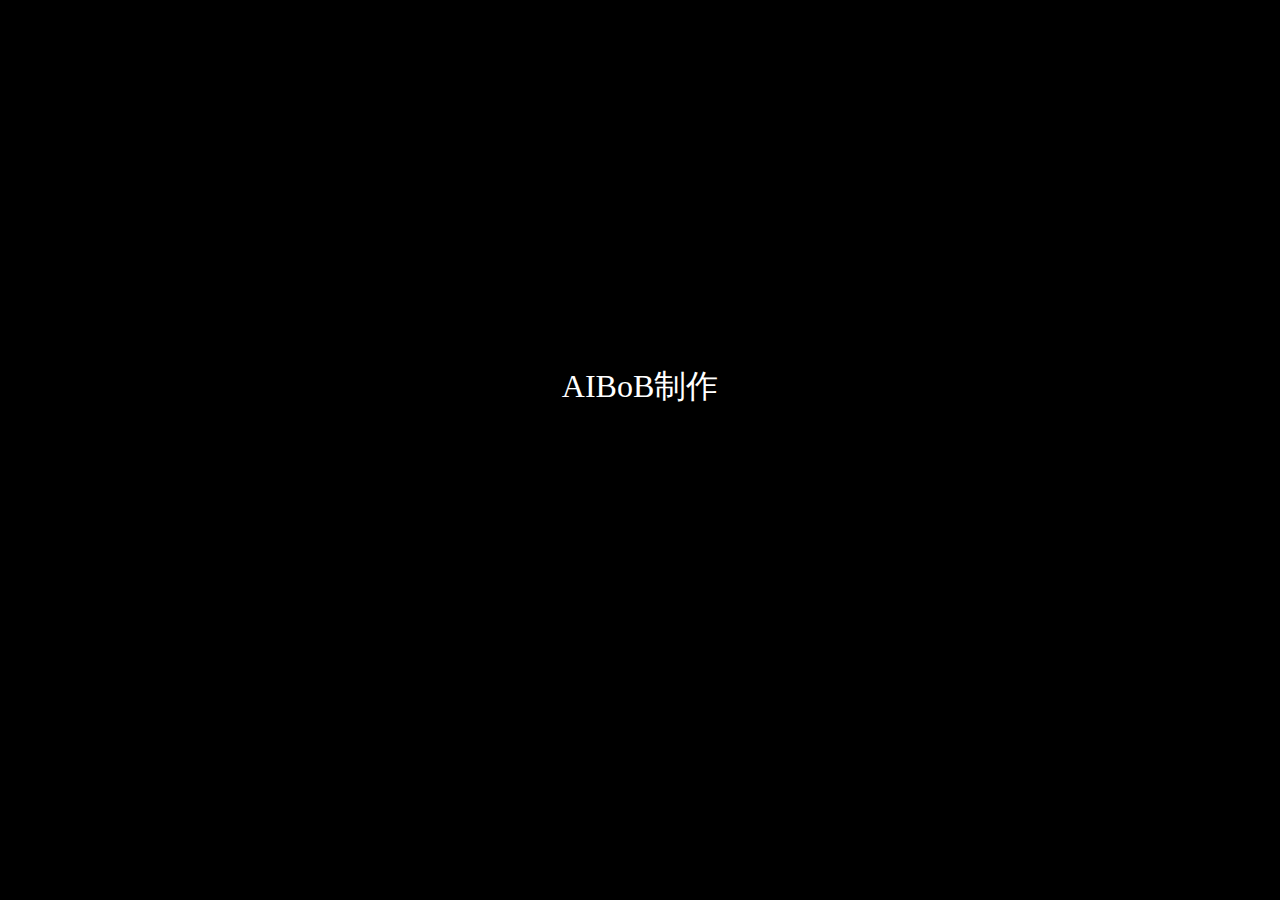
==== index.html @ 469e9fc7 "Update index.html" ====
<!DOCTYPE html>
<html lang="zh">
<head>
    <meta charset="UTF-8">
    <meta name="viewport" content="width=device-width, initial-scale=1.0">
    <title>医院，还有那位病人</title>
    <style>
        body {
            font-family: "SimSun", serif;
            background-color: #2a2a2a;
            color: #ffffff;
            margin: 0;
            padding: 0;
            min-height: 100vh;
            display: flex;
            justify-content: center;
            align-items: center;
            cursor: pointer;
            overflow: hidden;
            position: relative;
        }

        #intro-screen {
            position: fixed;
            top: 0;
            left: 0;
            width: 100%;
            height: 100%;
            background: #000;
            z-index: 9999;
            display: flex;
            flex-direction: column;
            justify-content: center;
            align-items: center;
            color: white;
            transition: opacity 1s ease;
        }

        #company-logo {
            font-size: 2rem;
            margin-bottom: 1rem;
            opacity: 0;
            transition: opacity 1s ease;
        }

        #headphone-tip {
            font-size: 1.2rem;
            opacity: 0;
            transition: opacity 1s ease;
        }

        #start-button {
            margin-top: 2rem;
            padding: 1rem 2rem;
            background: none;
            border: 1px solid white;
            color: white;
            cursor: pointer;
            opacity: 0;
            transition: all 0.3s ease;
        }

        #start-button:hover {
            background-color: rgba(255, 255, 255, 0.1);
            transform: translateY(-2px);
        }

        .background-overlay {
            position: fixed;
            top: 0;
            left: 0;
            width: 100%;
            height: 100%;
            background-size: cover;
            background-position: center;
            background-repeat: no-repeat;
            opacity: 0;
            transition: opacity 1s ease;
            z-index: 1;
        }

        .background-overlay.show {
            opacity: 1;
        }

        .game-container {
            width: 100%;
            max-width: 800px;
            text-align: center;
            padding: 2rem;
            z-index: 2;
            position: relative;
        }

        .character-name {
            font-size: 1.44rem;
            margin-bottom: 1.5rem;
            opacity: 0;
            transform: translateY(20px);
            transition: opacity 0.8s ease, transform 0.8s ease;
            text-shadow: 2px 2px 4px rgba(0, 0, 0, 0.5);
        }

        .dialog-text {
            font-size: 1.12rem;
            line-height: 1.8;
            margin-bottom: 2rem;
            opacity: 0;
            transform: translateY(20px);
            transition: opacity 0.8s ease 0.3s, transform 0.8s ease 0.3s;
            text-shadow: 2px 2px 4px rgba(0, 0, 0, 0.5);
            padding: 0 20px;
            min-height: 3em;
        }

        .options-container {
            display: flex;
            gap: 1.5rem;
            justify-content: center;
            opacity: 0;
            transform: translateY(20px);
            transition: opacity 0.8s ease 0.6s, transform 0.8s ease 0.6s;
            flex-wrap: wrap;
        }

        .option-button {
            background: none;
            color: white;
            border: 1px solid rgba(255, 255, 255, 0.3);
            padding: 1rem 2rem;
            font-size: 0.96rem;
            cursor: pointer;
            transition: all 0.3s ease;
            text-shadow: 2px 2px 4px rgba(0, 0, 0, 0.5);
            backdrop-filter: blur(5px);
            min-width: 150px;
        }

        .option-button:hover {
            background-color: rgba(255, 255, 255, 0.1);
            border-color: rgba(255, 255, 255, 0.8);
            transform: translateY(-2px);
        }

        .show {
            opacity: 1;
            transform: translateY(0);
        }

        #bgm-control {
            position: fixed;
            top: 20px;
            right: 20px;
            z-index: 1000;
            opacity: 0.6;
            transition: opacity 0.3s;
        }

        #bgm-control:hover {
            opacity: 1;
        }

        #bgm-button {
            background: none;
            border: 1px solid rgba(255, 255, 255, 0.3);
            color: white;
            padding: 0.5rem 1rem;
            cursor: pointer;
            transition: all 0.3s ease;
            backdrop-filter: blur(5px);
            min-width: 80px;
            text-align: center;
        }

        #bgm-button:hover {
            background-color: rgba(255, 255, 255, 0.1);
            border-color: rgba(255, 255, 255, 0.8);
        }
    </style>
</head>
<body>
    <div id="intro-screen">
        <div id="company-logo">AIBoB制作</div>
        <div id="headphone-tip">佩戴耳机使用更佳</div>
        <button id="start-button">开始游戏</button>
    </div>

    <div class="background-overlay" id="background-overlay"></div>

    <div id="bgm-control">
        <audio id="bgm" loop>
            <source src="audio/background-music.mp3" type="audio/mpeg">
        </audio>
        <button onclick="toggleBGM()" id="bgm-button">音乐 关闭</button>
    </div>
    
    <div class="game-container">
        <div class="character-name" id="character-name"></div>
        <div class="dialog-text" id="dialog-text"></div>
        <div class="options-container" id="options-container"></div>
    </div>
    <script>
        let currentStory = {};
        let currentBranch = 'main';
        let currentLine = 0;
        let bgm = document.getElementById('bgm');
        let isAnimating = false;
        let isTyping = false;
        let typewriterSpeed = 50;

        async function loadStory() {
            try {
                const response = await fetch('readme.md');
                const text = await response.text();
                console.log("加载的原始文本:", text);
                currentStory = parseStory(text);
                console.log("解析后的故事数据:", currentStory);
            } catch (error) {
                console.error('Error loading story:', error);
            }
        }

        function showIntro() {
            const companyLogo = document.getElementById('company-logo');
            const headphoneTip = document.getElementById('headphone-tip');
            const startButton = document.getElementById('start-button');
            const introScreen = document.getElementById('intro-screen');

            setTimeout(() => {
                companyLogo.style.opacity = '1';
            }, 500);

            setTimeout(() => {
                headphoneTip.style.opacity = '1';
            }, 1500);

            setTimeout(() => {
                startButton.style.opacity = '1';
            }, 2500);

            startButton.onclick = () => {
                introScreen.style.opacity = '0';
                setTimeout(() => {
                    introScreen.style.display = 'none';
                    tryPlayAudio();
                    const savedProgress = localStorage.getItem('gameProgress');
                    if (savedProgress) {
                        const progress = JSON.parse(savedProgress);
                        showContinuePrompt(progress.branch, progress.line);
                    } else {
                        currentBranch = 'main';
                        currentLine = 0;
                        showCurrentLine();
                    }
                }, 1000);
            };
        }

        async function tryPlayAudio() {
            try {
                bgm.volume = 0.3;
                await bgm.play();
                updateBGMButton(true);
            } catch (err) {
                console.log('Auto-play prevented:', err);
                updateBGMButton(false);
            }
        }

        function updateBGMButton(isPlaying) {
            const button = document.getElementById('bgm-button');
            button.textContent = `音乐 ${isPlaying ? '开启' : '关闭'}`;
        }

        function showContinuePrompt(savedBranch, savedLine) {
            const continuePrompt = {
                character: "旁白",
                dialog: "我们已经记录您的游戏进程，是否要继续",
                options: [
                    { text: "从本章继续", branch: savedBranch, line: savedLine },
                    { text: "重新开始", branch: "main", line: 0 }
                ],
                image: "",
                color: "#FFFFFF"
            };
            displayLine(continuePrompt);
        }

        function parseStory(text) {
            const branches = {};
            let currentBranch = 'main';
            
            const lines = text.split('\n').filter(line => line.trim());
            
            for (let line of lines) {
                if (line.startsWith('# ')) {
                    currentBranch = line.substring(2).trim();
                    branches[currentBranch] = [];
                    continue;
                }

                const match = line.match(/\[(.*?)\]\[(.*?)\]\[(.*?)\]\[(.*?)\](?:\[(.*?)\])?/);
                if (match) {
                    const options = match[3] ? match[3].split('|').map(opt => {
                        if (opt.includes('*')) {
                            const [text, link] = opt.split('*');
                            return { text, link };
                        } else if (opt.includes('#')) {
                            const [text, branch] = opt.split('#');
                            return { text, branch };
                        }
                        return { text: opt };
                    }) : [];

                    branches[currentBranch].push({
                        character: match[1],
                        dialog: match[2],
                        options: options,
                        image: match[4].trim(),
                        color: match[5] ? match[5].trim() : '#FFFFFF'
                    });
                }
            }
            
            return branches;
        }

        function showCurrentLine() {
            if (!currentStory[currentBranch] || 
                currentLine >= currentStory[currentBranch].length) return;

            const line = currentStory[currentBranch][currentLine];
            displayLine(line);
            saveProgress();
        }

        function saveProgress() {
            localStorage.setItem('gameProgress', JSON.stringify({
                branch: currentBranch,
                line: currentLine
            }));
        }

        function typeWriter(element, text, callback) {
            let index = 0;
            isTyping = true;
            element.textContent = '';

            function type() {
                if (index < text.length) {
                    element.textContent += text.charAt(index);
                    index++;
                    setTimeout(type, typewriterSpeed);
                } else {
                    isTyping = false;
                    if (callback) callback();
                }
            }

            type();
        }

        function displayLine(line) {
            isAnimating = true;

            const characterElement = document.getElementById('character-name');
            const dialogElement = document.getElementById('dialog-text');
            const optionsContainer = document.getElementById('options-container');
            const backgroundOverlay = document.getElementById('background-overlay');

            characterElement.classList.remove('show');
            dialogElement.classList.remove('show');
            optionsContainer.classList.remove('show');
            backgroundOverlay.classList.remove('show');
            
            characterElement.textContent = line.character;
            dialogElement.textContent = '';
            
            if (line.color) {
                dialogElement.style.color = line.color;
                characterElement.style.color = line.color;
            } else {
                dialogElement.style.color = '#FFFFFF';
                characterElement.style.color = '#FFFFFF';
            }
            
            if (line.image) {
                const img = new Image();
                img.onload = () => {
                    backgroundOverlay.style.backgroundImage = `url('${line.image}')`;
                    setTimeout(() => {
                        backgroundOverlay.classList.add('show');
                    }, 50);
                };
                img.onerror = () => {
                    console.error("图片加载失败:", line.image);
                };
                img.src = line.image;
            } else {
                backgroundOverlay.style.backgroundImage = 'none';
            }

            optionsContainer.innerHTML = '';

            requestAnimationFrame(() => {
                characterElement.classList.add('show');
                setTimeout(() => {
                    dialogElement.classList.add('show');
                    typeWriter(dialogElement, line.dialog, () => {
                        if (line.options && line.options.length > 0) {
                            line.options.forEach(option => {
                                const button = document.createElement('button');
                                button.className = 'option-button';
                                button.textContent = option.text;
                                if (line.color) {
                                    button.style.color = line.color;
                                    button.style.borderColor = line.color + '4D';
                                }
                                button.onclick = (e) => {
                                    e.stopPropagation();
                                    if (option.link) {
                                        window.location.href = option.link;
                                    } else if (option.branch) {
                                        currentBranch = option.branch;
                                        currentLine = option.line || 0;
                                        showCurrentLine();
                                    } else {
                                        currentLine++;
                                        showCurrentLine();
                                    }
                                };
                                optionsContainer.appendChild(button);
                            });
                            setTimeout(() => {
                                optionsContainer.classList.add('show');
                                isAnimating = false;
                            }, 300);
                        } else {
                            isAnimating = false;
                        }
                    });
                }, 300);
            });
        }

        document.addEventListener('click', (e) => {
            if (e.target.closest('#bgm-control')) return;
            if (e.target.closest('.option-button')) return;
            if (e.target.closest('#start-button')) return;
            
            if (isTyping) {
                const dialogElement = document.getElementById('dialog-text');
                const currentLineData = currentStory[currentBranch][currentLine];
                dialogElement.textContent = currentLineData.dialog;
                isTyping = false;
                return;
            }
            
            if (!isAnimating && currentStory[currentBranch] && 
                currentLine < currentStory[currentBranch].length) {
                const currentOptions = currentStory[currentBranch][currentLine].options;
                if (!currentOptions || currentOptions.length === 0) {
                    currentLine++;
                    showCurrentLine();
                }
            }
        });

        document.addEventListener('keydown', (e) => {
            if (e.code === 'Space' || e.code === 'Enter') {
                if (isTyping) {
                    const dialogElement = document.getElementById('dialog-text');
                    const currentLineData = currentStory[currentBranch][currentLine];
                    dialogElement.textContent = currentLineData.dialog;
                    isTyping = false;
                    return;
                }

                if (!isAnimating && currentStory[currentBranch] && 
                    currentLine < currentStory[currentBranch].length) {
                    const currentOptions = currentStory[currentBranch][currentLine].options;
                    if (!currentOptions || currentOptions.length === 0) {
                        e.preventDefault();
                        currentLine++;
                        showCurrentLine();
                    }
                }
            }
        });

        function toggleBGM() {
            if (bgm.paused) {
                bgm.play();
                updateBGMButton(true);
            } else {
                bgm.pause();
                updateBGMButton(false);
            }
        }

        window.onload = () => {
            showIntro();
            loadStory();
        };
    </script>
</body>
</html>
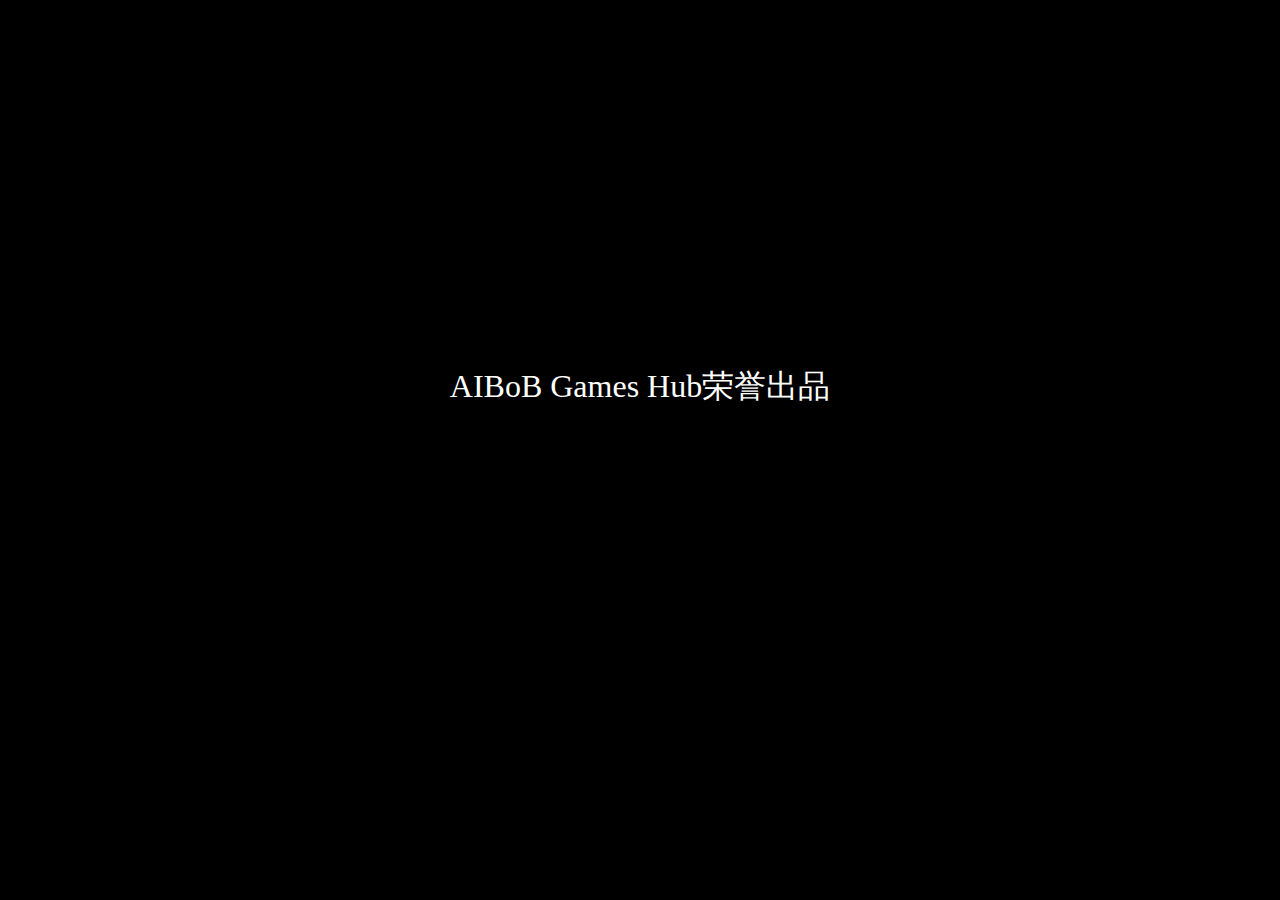
==== commit a8aaa0b3: "Update index.html" ====
--- a/index.html
+++ b/index.html
@@ -176,11 +176,23 @@
             background-color: rgba(255, 255, 255, 0.1);
             border-color: rgba(255, 255, 255, 0.8);
         }
+        * {
+            -webkit-tap-highlight-color: transparent;
+            -webkit-touch-callout: none;
+            -webkit-user-select: none;
+            user-select: none;
+        }
+        
+        /* 如果需要允许特定元素的文本选择，可以单独设置 */
+        .dialog-text {
+            -webkit-user-select: text;
+            user-select: text;
+        }
     </style>
 </head>
 <body>
     <div id="intro-screen">
-        <div id="company-logo">AIBoB制作</div>
+        <div id="company-logo">AIBoB Games Hub荣誉出品</div>
         <div id="headphone-tip">佩戴耳机使用更佳</div>
         <button id="start-button">开始游戏</button>
     </div>
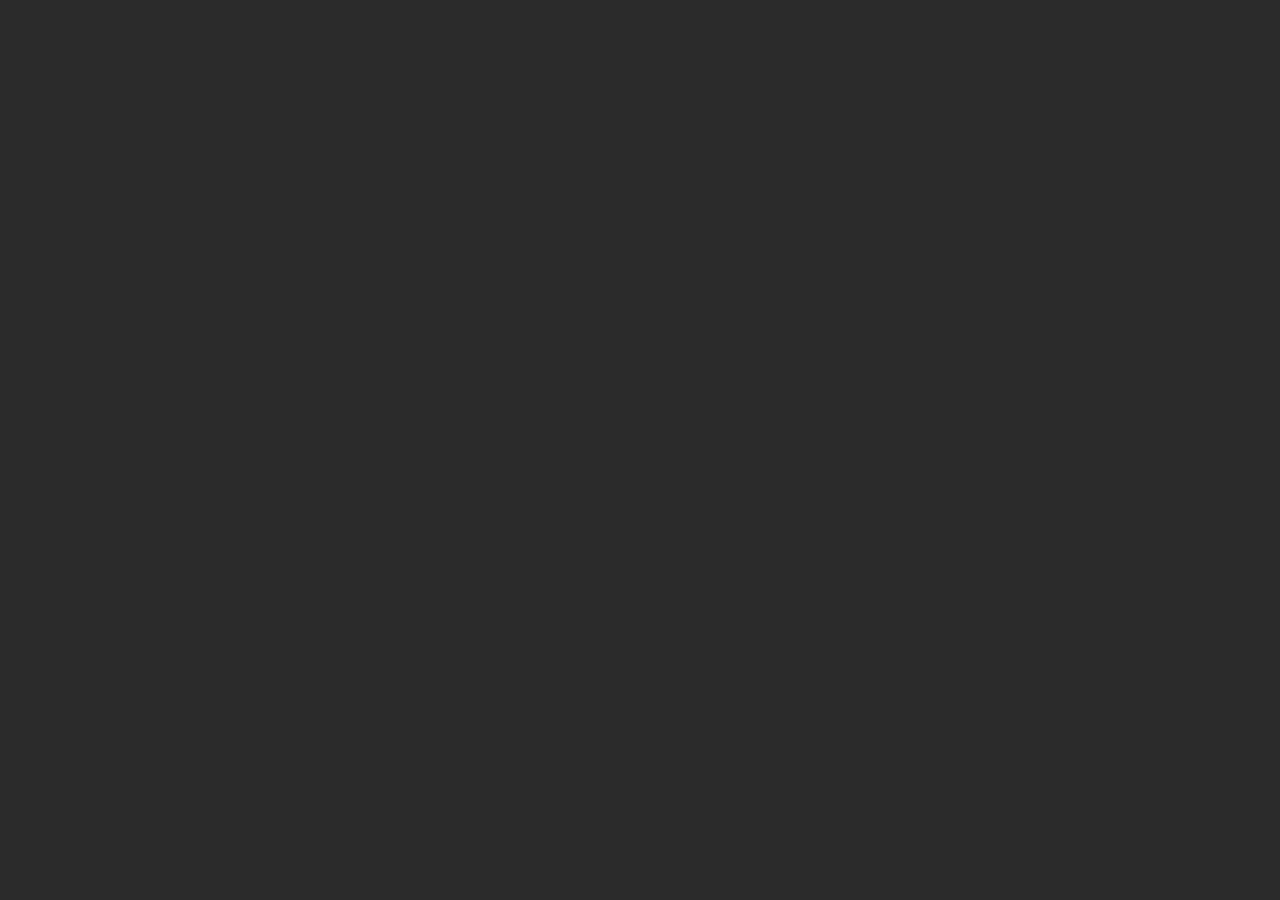
==== commit f91dd85c: "Add files via upload" ====
--- a/index.html
+++ b/index.html
@@ -3,517 +3,157 @@
 <head>
     <meta charset="UTF-8">
     <meta name="viewport" content="width=device-width, initial-scale=1.0">
-    <title>医院，还有那位病人</title>
+    <link rel="icon" href="favicon.ico">
+    <title>AIBoB 视觉小说</title>
     <style>
+        * {
+            -webkit-tap-highlight-color: transparent;
+            -webkit-touch-callout: none;
+            -webkit-user-select: none;
+            user-select: none;
+            margin: 0;
+            padding: 0;
+            box-sizing: border-box;
+        }
+
         body {
             font-family: "SimSun", serif;
             background-color: #2a2a2a;
             color: #ffffff;
-            margin: 0;
-            padding: 0;
             min-height: 100vh;
             display: flex;
-            justify-content: center;
+            flex-direction: column;
             align-items: center;
-            cursor: pointer;
-            overflow: hidden;
-            position: relative;
+            padding: 2rem;
+            cursor: default;
         }
 
-        #intro-screen {
-            position: fixed;
-            top: 0;
-            left: 0;
-            width: 100%;
-            height: 100%;
-            background: #000;
-            z-index: 9999;
-            display: flex;
-            flex-direction: column;
-            justify-content: center;
-            align-items: center;
-            color: white;
-            transition: opacity 1s ease;
+        .header {
+            text-align: center;
+            margin-bottom: 3rem;
+            opacity: 0;
+            transform: translateY(20px);
+            animation: fadeInUp 1s ease forwards;
         }
 
-        #company-logo {
+        .title {
             font-size: 2rem;
-            margin-bottom: 1rem;
-            opacity: 0;
-            transition: opacity 1s ease;
-        }
-
-        #headphone-tip {
-            font-size: 1.2rem;
-            opacity: 0;
-            transition: opacity 1s ease;
-        }
-
-        #start-button {
-            margin-top: 2rem;
-            padding: 1rem 2rem;
-            background: none;
-            border: 1px solid white;
-            color: white;
-            cursor: pointer;
-            opacity: 0;
-            transition: all 0.3s ease;
-        }
-
-        #start-button:hover {
-            background-color: rgba(255, 255, 255, 0.1);
-            transform: translateY(-2px);
-        }
-
-        .background-overlay {
-            position: fixed;
-            top: 0;
-            left: 0;
-            width: 100%;
-            height: 100%;
-            background-size: cover;
-            background-position: center;
-            background-repeat: no-repeat;
-            opacity: 0;
-            transition: opacity 1s ease;
-            z-index: 1;
-        }
-
-        .background-overlay.show {
-            opacity: 1;
-        }
-
-        .game-container {
-            width: 100%;
-            max-width: 800px;
-            text-align: center;
-            padding: 2rem;
-            z-index: 2;
-            position: relative;
-        }
-
-        .character-name {
-            font-size: 1.44rem;
             margin-bottom: 1.5rem;
-            opacity: 0;
-            transform: translateY(20px);
-            transition: opacity 0.8s ease, transform 0.8s ease;
             text-shadow: 2px 2px 4px rgba(0, 0, 0, 0.5);
         }
 
-        .dialog-text {
-            font-size: 1.12rem;
+        .description {
+            max-width: 800px;
             line-height: 1.8;
-            margin-bottom: 2rem;
+            text-align: justify;
+            padding: 2rem;
+            border: 1px solid rgba(255, 255, 255, 0.3);
+            margin-bottom: 3rem;
             opacity: 0;
             transform: translateY(20px);
-            transition: opacity 0.8s ease 0.3s, transform 0.8s ease 0.3s;
-            text-shadow: 2px 2px 4px rgba(0, 0, 0, 0.5);
-            padding: 0 20px;
-            min-height: 3em;
+            animation: fadeInUp 1s ease 0.3s forwards;
+            backdrop-filter: blur(5px);
+            background: rgba(0, 0, 0, 0.2);
         }
 
-        .options-container {
+        .stories-container {
+            width: 100%;
+            max-width: 800px;
             display: flex;
-            gap: 1.5rem;
-            justify-content: center;
+            flex-direction: column;
+            gap: 1rem;
             opacity: 0;
             transform: translateY(20px);
-            transition: opacity 0.8s ease 0.6s, transform 0.8s ease 0.6s;
-            flex-wrap: wrap;
+            animation: fadeInUp 1s ease 0.6s forwards;
         }
 
-        .option-button {
+        .story-button {
             background: none;
+            border: 1px solid rgba(255, 255, 255, 0.3);
             color: white;
-            border: 1px solid rgba(255, 255, 255, 0.3);
             padding: 1rem 2rem;
-            font-size: 0.96rem;
+            font-size: 1rem;
             cursor: pointer;
             transition: all 0.3s ease;
             text-shadow: 2px 2px 4px rgba(0, 0, 0, 0.5);
             backdrop-filter: blur(5px);
-            min-width: 150px;
+            width: 100%;
+            text-align: left;
+            display: flex;
+            justify-content: space-between;
+            align-items: center;
+            font-family: "SimSun", serif;
         }
 
-        .option-button:hover {
+        .story-button:hover {
             background-color: rgba(255, 255, 255, 0.1);
             border-color: rgba(255, 255, 255, 0.8);
             transform: translateY(-2px);
         }
 
-        .show {
-            opacity: 1;
-            transform: translateY(0);
+        .story-status {
+            font-size: 0.9rem;
+            color: #66ff66;
+            text-shadow: 0 0 5px rgba(102, 255, 102, 0.5);
         }
 
-        #bgm-control {
-            position: fixed;
-            top: 20px;
-            right: 20px;
-            z-index: 1000;
-            opacity: 0.6;
-            transition: opacity 0.3s;
+        .story-status.wip {
+            color: #ffaa00;
+            text-shadow: 0 0 5px rgba(255, 170, 0, 0.5);
         }
 
-        #bgm-control:hover {
-            opacity: 1;
+        @keyframes fadeInUp {
+            from {
+                opacity: 0;
+                transform: translateY(20px);
+            }
+            to {
+                opacity: 1;
+                transform: translateY(0);
+            }
         }
 
-        #bgm-button {
-            background: none;
-            border: 1px solid rgba(255, 255, 255, 0.3);
-            color: white;
-            padding: 0.5rem 1rem;
-            cursor: pointer;
-            transition: all 0.3s ease;
-            backdrop-filter: blur(5px);
-            min-width: 80px;
-            text-align: center;
-        }
+        @media (max-width: 600px) {
+            body {
+                padding: 1rem;
+            }
 
-        #bgm-button:hover {
-            background-color: rgba(255, 255, 255, 0.1);
-            border-color: rgba(255, 255, 255, 0.8);
-        }
-        * {
-            -webkit-tap-highlight-color: transparent;
-            -webkit-touch-callout: none;
-            -webkit-user-select: none;
-            user-select: none;
-        }
-        
-        /* 如果需要允许特定元素的文本选择，可以单独设置 */
-        .dialog-text {
-            -webkit-user-select: text;
-            user-select: text;
+            .description {
+                padding: 1rem;
+            }
         }
     </style>
 </head>
 <body>
-    <div id="intro-screen">
-        <div id="company-logo">AIBoB Games Hub荣誉出品</div>
-        <div id="headphone-tip">佩戴耳机使用更佳</div>
-        <button id="start-button">开始游戏</button>
+    <div class="header">
+        <h1 class="title">AIBoB 视觉小说</h1>
     </div>
 
-    <div class="background-overlay" id="background-overlay"></div>
+    <div class="description">
+        AIBoB是一个专注于创作互动视觉小说的AI创作平台。每个故事都包含多个分支选择，
+        让您的每一个决定都能影响故事的发展方向。
+    </div>
 
-    <div id="bgm-control">
-        <audio id="bgm" loop>
-            <source src="audio/background-music.mp3" type="audio/mpeg">
-        </audio>
-        <button onclick="toggleBGM()" id="bgm-button">音乐 关闭</button>
+    <div class="stories-container">
+        <button class="story-button" onclick="window.location.href='hospital/'">
+            医院，还有那位病人
+            <span class="story-status">已完成</span>
+        </button>
+
+        <button class="story-button" onclick="window.location.href='school/'">
+            放学后的教室
+            <span class="story-status wip">开发中</span>
+        </button>
+
+        <button class="story-button" onclick="window.location.href='train/'">
+            末班列车
+            <span class="story-status wip">开发中</span>
+        </button>
+
+        <button class="story-button" onclick="window.location.href='cafe/'">
+            雨天的咖啡馆
+            <span class="story-status wip">开发中</span>
+        </button>
     </div>
-    
-    <div class="game-container">
-        <div class="character-name" id="character-name"></div>
-        <div class="dialog-text" id="dialog-text"></div>
-        <div class="options-container" id="options-container"></div>
-    </div>
-    <script>
-        let currentStory = {};
-        let currentBranch = 'main';
-        let currentLine = 0;
-        let bgm = document.getElementById('bgm');
-        let isAnimating = false;
-        let isTyping = false;
-        let typewriterSpeed = 50;
-
-        async function loadStory() {
-            try {
-                const response = await fetch('readme.md');
-                const text = await response.text();
-                console.log("加载的原始文本:", text);
-                currentStory = parseStory(text);
-                console.log("解析后的故事数据:", currentStory);
-            } catch (error) {
-                console.error('Error loading story:', error);
-            }
-        }
-
-        function showIntro() {
-            const companyLogo = document.getElementById('company-logo');
-            const headphoneTip = document.getElementById('headphone-tip');
-            const startButton = document.getElementById('start-button');
-            const introScreen = document.getElementById('intro-screen');
-
-            setTimeout(() => {
-                companyLogo.style.opacity = '1';
-            }, 500);
-
-            setTimeout(() => {
-                headphoneTip.style.opacity = '1';
-            }, 1500);
-
-            setTimeout(() => {
-                startButton.style.opacity = '1';
-            }, 2500);
-
-            startButton.onclick = () => {
-                introScreen.style.opacity = '0';
-                setTimeout(() => {
-                    introScreen.style.display = 'none';
-                    tryPlayAudio();
-                    const savedProgress = localStorage.getItem('gameProgress');
-                    if (savedProgress) {
-                        const progress = JSON.parse(savedProgress);
-                        showContinuePrompt(progress.branch, progress.line);
-                    } else {
-                        currentBranch = 'main';
-                        currentLine = 0;
-                        showCurrentLine();
-                    }
-                }, 1000);
-            };
-        }
-
-        async function tryPlayAudio() {
-            try {
-                bgm.volume = 0.3;
-                await bgm.play();
-                updateBGMButton(true);
-            } catch (err) {
-                console.log('Auto-play prevented:', err);
-                updateBGMButton(false);
-            }
-        }
-
-        function updateBGMButton(isPlaying) {
-            const button = document.getElementById('bgm-button');
-            button.textContent = `音乐 ${isPlaying ? '开启' : '关闭'}`;
-        }
-
-        function showContinuePrompt(savedBranch, savedLine) {
-            const continuePrompt = {
-                character: "旁白",
-                dialog: "我们已经记录您的游戏进程，是否要继续",
-                options: [
-                    { text: "从本章继续", branch: savedBranch, line: savedLine },
-                    { text: "重新开始", branch: "main", line: 0 }
-                ],
-                image: "",
-                color: "#FFFFFF"
-            };
-            displayLine(continuePrompt);
-        }
-
-        function parseStory(text) {
-            const branches = {};
-            let currentBranch = 'main';
-            
-            const lines = text.split('\n').filter(line => line.trim());
-            
-            for (let line of lines) {
-                if (line.startsWith('# ')) {
-                    currentBranch = line.substring(2).trim();
-                    branches[currentBranch] = [];
-                    continue;
-                }
-
-                const match = line.match(/\[(.*?)\]\[(.*?)\]\[(.*?)\]\[(.*?)\](?:\[(.*?)\])?/);
-                if (match) {
-                    const options = match[3] ? match[3].split('|').map(opt => {
-                        if (opt.includes('*')) {
-                            const [text, link] = opt.split('*');
-                            return { text, link };
-                        } else if (opt.includes('#')) {
-                            const [text, branch] = opt.split('#');
-                            return { text, branch };
-                        }
-                        return { text: opt };
-                    }) : [];
-
-                    branches[currentBranch].push({
-                        character: match[1],
-                        dialog: match[2],
-                        options: options,
-                        image: match[4].trim(),
-                        color: match[5] ? match[5].trim() : '#FFFFFF'
-                    });
-                }
-            }
-            
-            return branches;
-        }
-
-        function showCurrentLine() {
-            if (!currentStory[currentBranch] || 
-                currentLine >= currentStory[currentBranch].length) return;
-
-            const line = currentStory[currentBranch][currentLine];
-            displayLine(line);
-            saveProgress();
-        }
-
-        function saveProgress() {
-            localStorage.setItem('gameProgress', JSON.stringify({
-                branch: currentBranch,
-                line: currentLine
-            }));
-        }
-
-        function typeWriter(element, text, callback) {
-            let index = 0;
-            isTyping = true;
-            element.textContent = '';
-
-            function type() {
-                if (index < text.length) {
-                    element.textContent += text.charAt(index);
-                    index++;
-                    setTimeout(type, typewriterSpeed);
-                } else {
-                    isTyping = false;
-                    if (callback) callback();
-                }
-            }
-
-            type();
-        }
-
-        function displayLine(line) {
-            isAnimating = true;
-
-            const characterElement = document.getElementById('character-name');
-            const dialogElement = document.getElementById('dialog-text');
-            const optionsContainer = document.getElementById('options-container');
-            const backgroundOverlay = document.getElementById('background-overlay');
-
-            characterElement.classList.remove('show');
-            dialogElement.classList.remove('show');
-            optionsContainer.classList.remove('show');
-            backgroundOverlay.classList.remove('show');
-            
-            characterElement.textContent = line.character;
-            dialogElement.textContent = '';
-            
-            if (line.color) {
-                dialogElement.style.color = line.color;
-                characterElement.style.color = line.color;
-            } else {
-                dialogElement.style.color = '#FFFFFF';
-                characterElement.style.color = '#FFFFFF';
-            }
-            
-            if (line.image) {
-                const img = new Image();
-                img.onload = () => {
-                    backgroundOverlay.style.backgroundImage = `url('${line.image}')`;
-                    setTimeout(() => {
-                        backgroundOverlay.classList.add('show');
-                    }, 50);
-                };
-                img.onerror = () => {
-                    console.error("图片加载失败:", line.image);
-                };
-                img.src = line.image;
-            } else {
-                backgroundOverlay.style.backgroundImage = 'none';
-            }
-
-            optionsContainer.innerHTML = '';
-
-            requestAnimationFrame(() => {
-                characterElement.classList.add('show');
-                setTimeout(() => {
-                    dialogElement.classList.add('show');
-                    typeWriter(dialogElement, line.dialog, () => {
-                        if (line.options && line.options.length > 0) {
-                            line.options.forEach(option => {
-                                const button = document.createElement('button');
-                                button.className = 'option-button';
-                                button.textContent = option.text;
-                                if (line.color) {
-                                    button.style.color = line.color;
-                                    button.style.borderColor = line.color + '4D';
-                                }
-                                button.onclick = (e) => {
-                                    e.stopPropagation();
-                                    if (option.link) {
-                                        window.location.href = option.link;
-                                    } else if (option.branch) {
-                                        currentBranch = option.branch;
-                                        currentLine = option.line || 0;
-                                        showCurrentLine();
-                                    } else {
-                                        currentLine++;
-                                        showCurrentLine();
-                                    }
-                                };
-                                optionsContainer.appendChild(button);
-                            });
-                            setTimeout(() => {
-                                optionsContainer.classList.add('show');
-                                isAnimating = false;
-                            }, 300);
-                        } else {
-                            isAnimating = false;
-                        }
-                    });
-                }, 300);
-            });
-        }
-
-        document.addEventListener('click', (e) => {
-            if (e.target.closest('#bgm-control')) return;
-            if (e.target.closest('.option-button')) return;
-            if (e.target.closest('#start-button')) return;
-            
-            if (isTyping) {
-                const dialogElement = document.getElementById('dialog-text');
-                const currentLineData = currentStory[currentBranch][currentLine];
-                dialogElement.textContent = currentLineData.dialog;
-                isTyping = false;
-                return;
-            }
-            
-            if (!isAnimating && currentStory[currentBranch] && 
-                currentLine < currentStory[currentBranch].length) {
-                const currentOptions = currentStory[currentBranch][currentLine].options;
-                if (!currentOptions || currentOptions.length === 0) {
-                    currentLine++;
-                    showCurrentLine();
-                }
-            }
-        });
-
-        document.addEventListener('keydown', (e) => {
-            if (e.code === 'Space' || e.code === 'Enter') {
-                if (isTyping) {
-                    const dialogElement = document.getElementById('dialog-text');
-                    const currentLineData = currentStory[currentBranch][currentLine];
-                    dialogElement.textContent = currentLineData.dialog;
-                    isTyping = false;
-                    return;
-                }
-
-                if (!isAnimating && currentStory[currentBranch] && 
-                    currentLine < currentStory[currentBranch].length) {
-                    const currentOptions = currentStory[currentBranch][currentLine].options;
-                    if (!currentOptions || currentOptions.length === 0) {
-                        e.preventDefault();
-                        currentLine++;
-                        showCurrentLine();
-                    }
-                }
-            }
-        });
-
-        function toggleBGM() {
-            if (bgm.paused) {
-                bgm.play();
-                updateBGMButton(true);
-            } else {
-                bgm.pause();
-                updateBGMButton(false);
-            }
-        }
-
-        window.onload = () => {
-            showIntro();
-            loadStory();
-        };
-    </script>
 </body>
-</html>
+</html>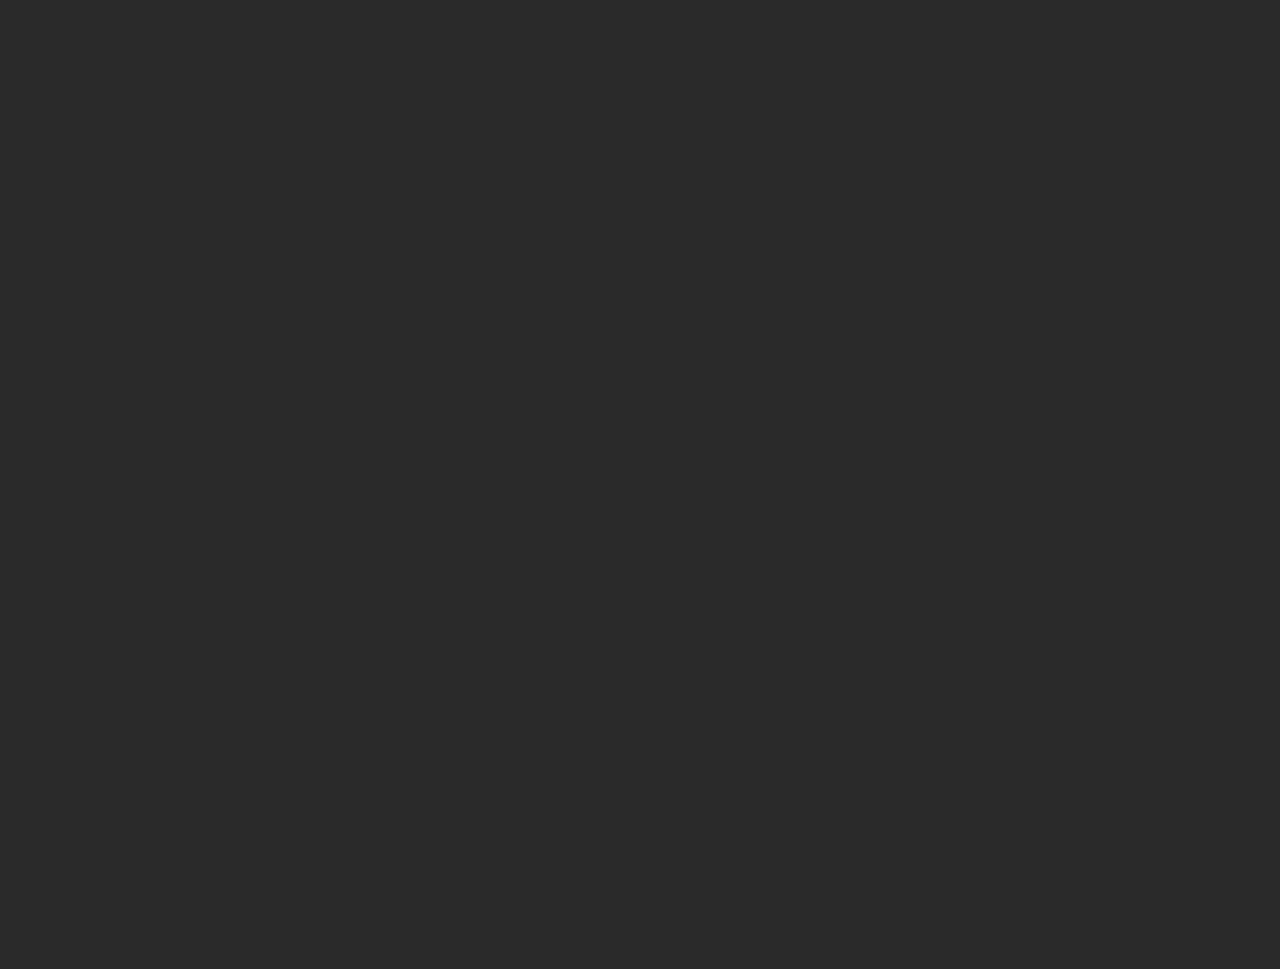
==== commit 526bb88e: "Update index.html" ====
--- a/index.html
+++ b/index.html
@@ -30,16 +30,28 @@
 
         .header {
             text-align: center;
-            margin-bottom: 3rem;
+            margin: 8vh 0 6vh;
             opacity: 0;
             transform: translateY(20px);
             animation: fadeInUp 1s ease forwards;
+            padding: 2rem;
+            border-bottom: 1px solid rgba(255, 255, 255, 0.1);
+            width: 100%;
+            max-width: 800px;
         }
 
         .title {
-            font-size: 2rem;
-            margin-bottom: 1.5rem;
+            font-size: 2.5rem;
+            margin-bottom: 1rem;
             text-shadow: 2px 2px 4px rgba(0, 0, 0, 0.5);
+            letter-spacing: 2px;
+        }
+
+        .subtitle {
+            font-size: 1.1rem;
+            color: rgba(255, 255, 255, 0.8);
+            margin-top: 0.5rem;
+            letter-spacing: 1px;
         }
 
         .description {
@@ -48,7 +60,7 @@
             text-align: justify;
             padding: 2rem;
             border: 1px solid rgba(255, 255, 255, 0.3);
-            margin-bottom: 3rem;
+            margin-bottom: 4rem;
             opacity: 0;
             transform: translateY(20px);
             animation: fadeInUp 1s ease 0.3s forwards;
@@ -61,7 +73,7 @@
             max-width: 800px;
             display: flex;
             flex-direction: column;
-            gap: 1rem;
+            gap: 1.2rem;
             opacity: 0;
             transform: translateY(20px);
             animation: fadeInUp 1s ease 0.6s forwards;
@@ -71,8 +83,8 @@
             background: none;
             border: 1px solid rgba(255, 255, 255, 0.3);
             color: white;
-            padding: 1rem 2rem;
-            font-size: 1rem;
+            padding: 1.2rem 2rem;
+            font-size: 1.1rem;
             cursor: pointer;
             transition: all 0.3s ease;
             text-shadow: 2px 2px 4px rgba(0, 0, 0, 0.5);
@@ -95,11 +107,14 @@
             font-size: 0.9rem;
             color: #66ff66;
             text-shadow: 0 0 5px rgba(102, 255, 102, 0.5);
+            padding: 0.3rem 0.8rem;
+            border: 1px solid rgba(102, 255, 102, 0.3);
         }
 
         .story-status.wip {
             color: #ffaa00;
             text-shadow: 0 0 5px rgba(255, 170, 0, 0.5);
+            border-color: rgba(255, 170, 0, 0.3);
         }
 
         @keyframes fadeInUp {
@@ -118,8 +133,22 @@
                 padding: 1rem;
             }
 
+            .header {
+                margin: 4vh 0 4vh;
+                padding: 1rem;
+            }
+
+            .title {
+                font-size: 2rem;
+            }
+
             .description {
                 padding: 1rem;
+                margin-bottom: 3rem;
+            }
+
+            .story-button {
+                padding: 1rem 1.5rem;
             }
         }
     </style>
@@ -127,6 +156,7 @@
 <body>
     <div class="header">
         <h1 class="title">AIBoB 视觉小说</h1>
+        <div class="subtitle">交互式故事创作平台</div>
     </div>
 
     <div class="description">
@@ -145,6 +175,11 @@
             <span class="story-status wip">开发中</span>
         </button>
 
+        <button class="story-button" onclick="window.location.href='miao/'">
+            喵喵日记
+            <span class="story-status wip">开发中</span>
+        </button>
+
         <button class="story-button" onclick="window.location.href='train/'">
             末班列车
             <span class="story-status wip">开发中</span>
@@ -156,4 +191,4 @@
         </button>
     </div>
 </body>
-</html>+</html>
